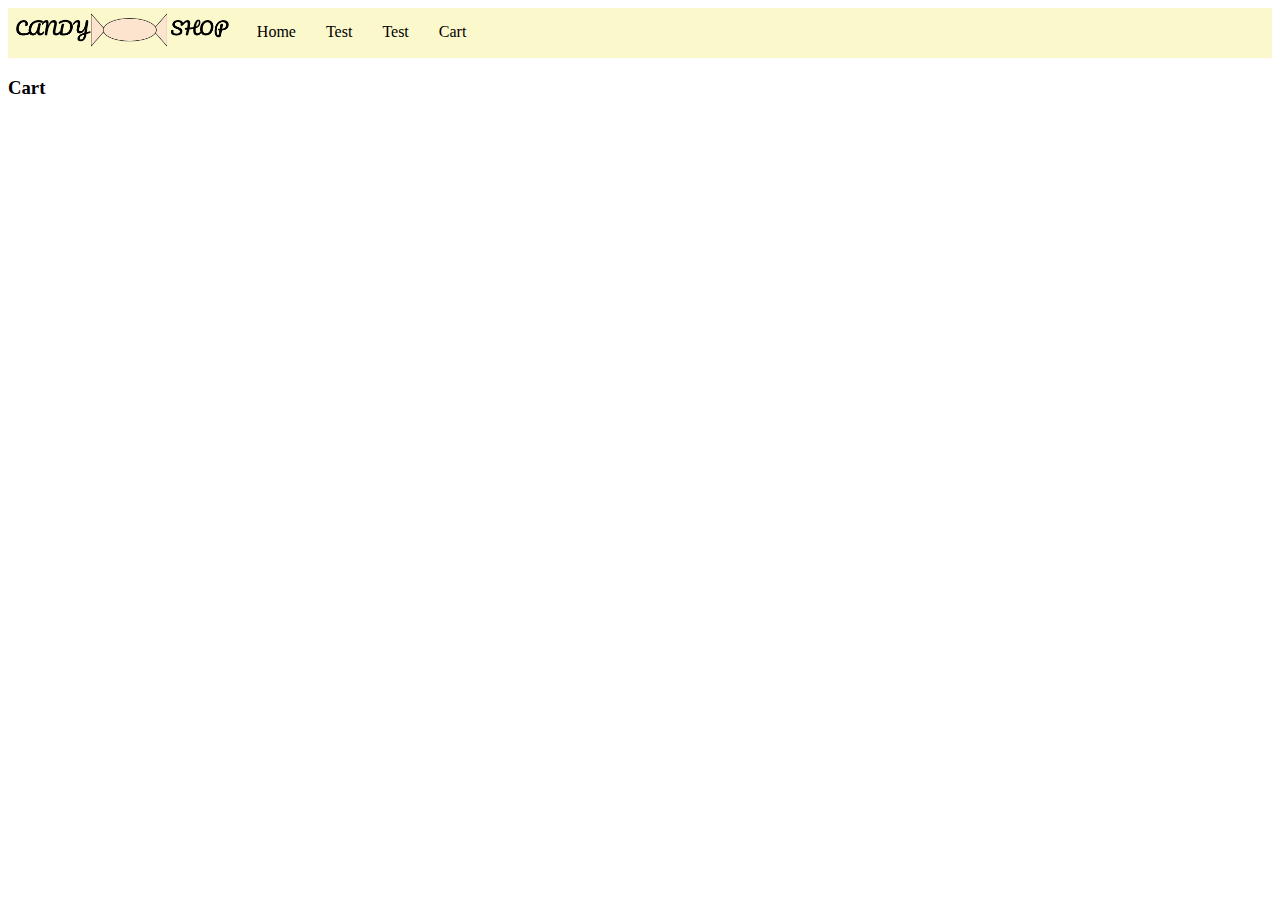
==== cart.html @ b81be0c0 "started cart" ====
<!DOCTYPE html>
<html>
    <head>
        <link rel="stylesheet" href="style.css">
        <script src="https://ajax.googleapis.com/ajax/libs/jquery/3.6.0/jquery.min.js" id="jqueryScript"></script>
        <title>Candy Shop</title>
    </head>
    <body>
        <div class="navbar">
            <img src="images/logo.png">
            <a href="index.html">Home</a>
            <a href="#">Test</a>
            <a href="#">Test</a>
            <a href="cart.html">Cart</a>
        </div>
        <h3>Cart</h3>

        
        <script src="script/script.js"></script>
    </body>
</html>
---- style.css ----
.logo {
    width: 100%;
    text-align: center;
    background-color: #ffcfd2;
}
.navbar {
    width: 100;
    background-color: #fbf8cc;
    display: flex;
}
.navbar a {
    color: #000000;
    text-decoration: none;
    padding: 15px 15px;
}
.navbar a:hover {
    background-color: #ffcfd2;
}
.navbar img {
    height: 50px;
}
.navbar input {
    height: 30px;
    margin: 8px 10px;
    border-radius: 10px;
}
.cart {
    float: right;
}
.slideshow {
    width: 90%;
    text-align: center;
}
.itemDisplay {
    width: 150px;
    height: 175px;
    border: 2px solid #000000;
    margin: 10px 10px;
    display: inline-block;
}
.itemDisplay img {
    width: 150px;
    height: 150px;
}
.itemDisplay p {
    margin: 1px 1px;
    background-color: #fbf8cc;
    text-align: center;
}
.itemViewBody img {
    width: 500px;
    height: 500px;
    float: left;
    margin: 10px;
}
.itemViewBody > * {
    display: inline;
}
.itemViewBody ul {
    text-indent: 10px;
    list-style-type: none;
}
.itemViewBody p {
    width: 75%;
    word-wrap: break-word;
}
.cost {
    background-color: #ffcfd2;
    width: fit-content;
}
.orderItem {
    display: flex;
}
.orderItem > * {
    display: inline;
    height: inherit;
    padding: 0px;
}
.orderItem input {
    margin: 17px 10px;
    background-color: #fde4cf;
    border: 2px solid #000000;
}
.orderItem button {
    margin: 17px 10px;
    background-color: #fbf8cc;
    border: 2px solid #000000;
}
.orderItem button:active {
    background-color: #dbd8bc;
}
#slideToggle {
    background-color: #fde4cf;
}
.sticky {
    position: -webkit-sticky;
    position: sticky;
    top: 0;
}
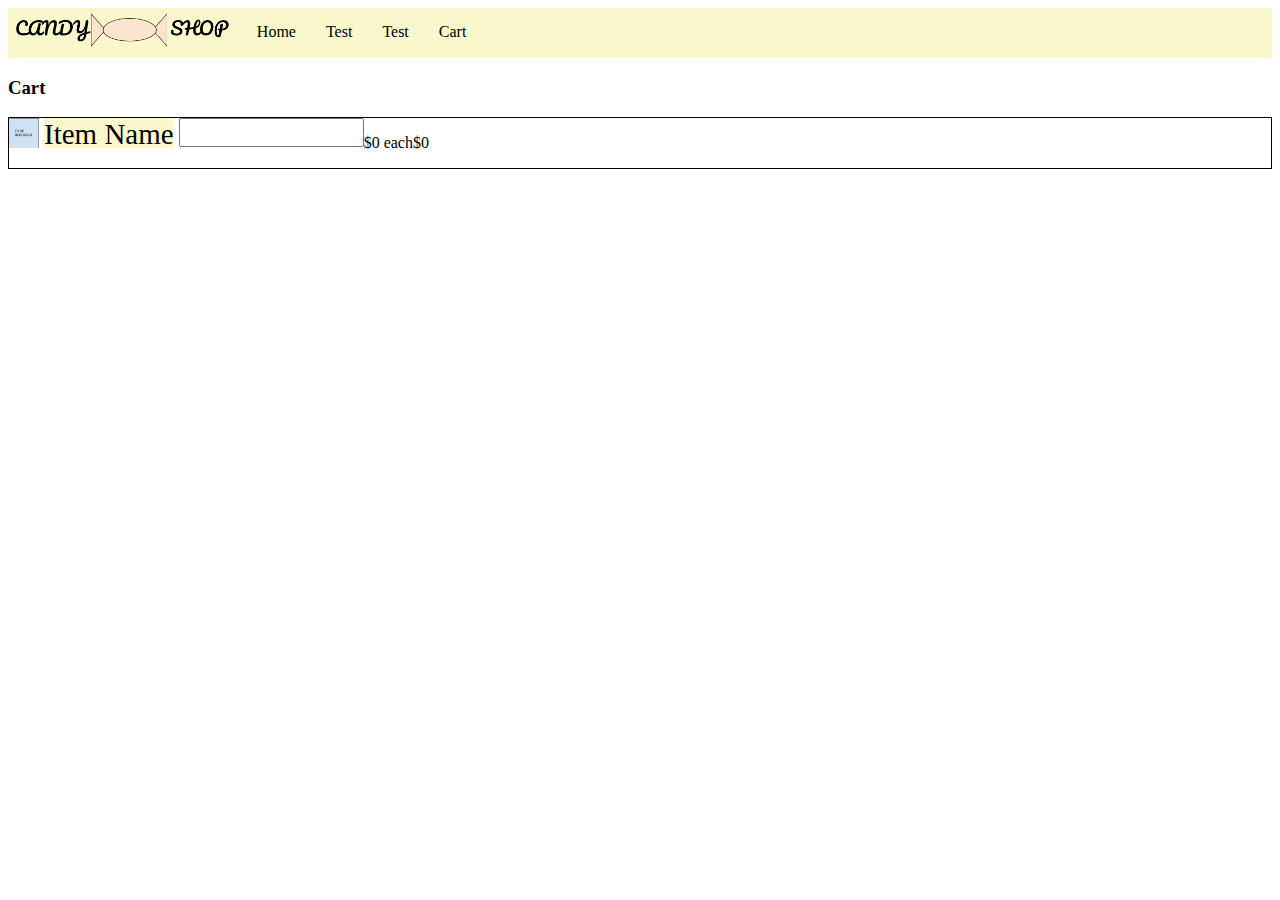
==== commit 6f86c471: "style of cart needs work" ====
--- a/cart.html
+++ b/cart.html
@@ -14,8 +14,17 @@
             <a href="cart.html">Cart</a>
         </div>
         <h3>Cart</h3>
+        <div class="cartContainer">
+            <div class="cartItem">
+                <img src="images/replacementImage.jpg">
+                <p class="itemName">Item Name</p>
+                <input class="itemQty" type="number" min="0">
+                <p class="itemCostEa">$0 each</p>
+                <p class="itemCostTo">$0</p>
+            </div>
+        </div>
 
-        
+
         <script src="script/script.js"></script>
     </body>
 </html>--- a/style.css
+++ b/style.css
@@ -96,4 +96,25 @@
     position: -webkit-sticky;
     position: sticky;
     top: 0;
+}
+.cartItem {
+    display: flex;
+    border: 1px solid #000000;
+}
+.cartItem > * {
+    display: inline;
+}
+.cartItem > img {
+    width: 30px;
+    height: 30px;
+}
+.itemName {
+    font-size: 29px;
+    text-align: center;
+    margin: 0px 5px 0px 5px;
+    height: 30px;
+    background-color: #fbf8cc;
+}
+.itemQty {
+    height: 22.5px;
 }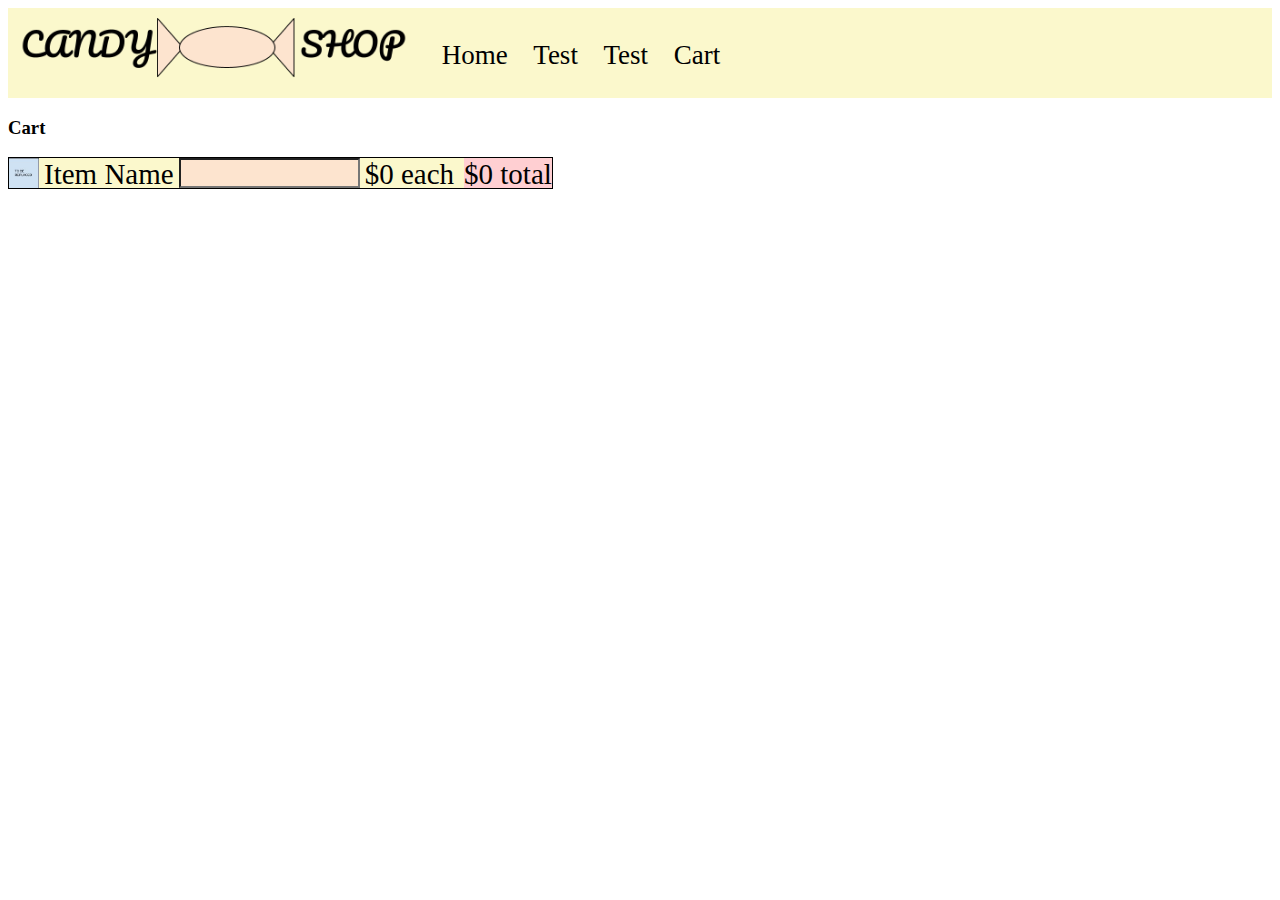
==== commit df63832e: "started responsitive site" ====
--- a/cart.html
+++ b/cart.html
@@ -20,7 +20,7 @@
                 <p class="itemName">Item Name</p>
                 <input class="itemQty" type="number" min="0">
                 <p class="itemCostEa">$0 each</p>
-                <p class="itemCostTo">$0</p>
+                <p class="itemCostTo">$0 total</p>
             </div>
         </div>
 
--- a/style.css
+++ b/style.css
@@ -4,25 +4,27 @@
     background-color: #ffcfd2;
 }
 .navbar {
-    width: 100;
+    width: 100%;
+    height: 10vh;
     background-color: #fbf8cc;
     display: flex;
 }
 .navbar a {
+    font-size: 3vh;
     color: #000000;
     text-decoration: none;
-    padding: 15px 15px;
+    padding: 3.5vh 1vw;
 }
 .navbar a:hover {
     background-color: #ffcfd2;
 }
 .navbar img {
-    height: 50px;
+    height: 10vh;
 }
 .navbar input {
-    height: 30px;
-    margin: 8px 10px;
-    border-radius: 10px;
+    height: 5vh;
+    margin: 2.5vh 1vw;
+    border-radius: 5vh;
 }
 .cart {
     float: right;
@@ -99,7 +101,9 @@
 }
 .cartItem {
     display: flex;
+    width: fit-content;
     border: 1px solid #000000;
+    background-color: #fbf8cc;
 }
 .cartItem > * {
     display: inline;
@@ -107,6 +111,7 @@
 .cartItem > img {
     width: 30px;
     height: 30px;
+    padding: 0px;
 }
 .itemName {
     font-size: 29px;
@@ -116,5 +121,22 @@
     background-color: #fbf8cc;
 }
 .itemQty {
-    height: 22.5px;
+    height: 26px;
+    padding: 0px;
+    margin: 0px;
+    background-color: #fde4cf;
+}
+.itemCostEa {
+    height: 30px;
+    font-size: 29px;
+    padding: 0px;
+    margin: 0px 10px 0px 5px;
+    background-color: #fbf8cc;
+}
+.itemCostTo {
+    height: 30px;
+    font-size: 29px;
+    padding: 0px;
+    margin: 0px;
+    background-color: #ffcfd2;
 }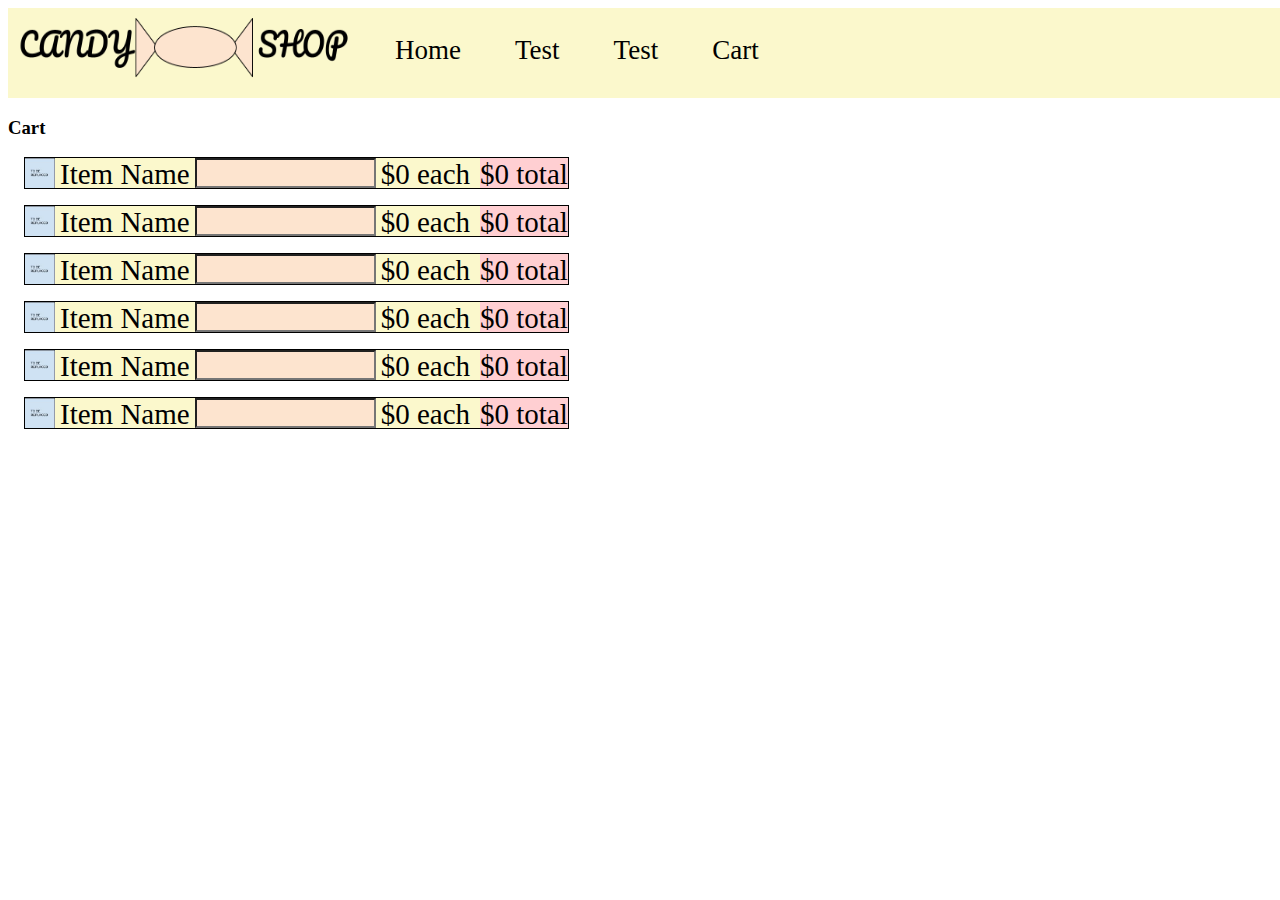
==== commit b9dac079: "cart update + continued responsitive" ====
--- a/cart.html
+++ b/cart.html
@@ -23,6 +23,51 @@
                 <p class="itemCostTo">$0 total</p>
             </div>
         </div>
+        <div class="cartContainer">
+            <div class="cartItem">
+                <img src="images/replacementImage.jpg">
+                <p class="itemName">Item Name</p>
+                <input class="itemQty" type="number" min="0">
+                <p class="itemCostEa">$0 each</p>
+                <p class="itemCostTo">$0 total</p>
+            </div>
+        </div>
+        <div class="cartContainer">
+            <div class="cartItem">
+                <img src="images/replacementImage.jpg">
+                <p class="itemName">Item Name</p>
+                <input class="itemQty" type="number" min="0">
+                <p class="itemCostEa">$0 each</p>
+                <p class="itemCostTo">$0 total</p>
+            </div>
+        </div>
+        <div class="cartContainer">
+            <div class="cartItem">
+                <img src="images/replacementImage.jpg">
+                <p class="itemName">Item Name</p>
+                <input class="itemQty" type="number" min="0">
+                <p class="itemCostEa">$0 each</p>
+                <p class="itemCostTo">$0 total</p>
+            </div>
+        </div>
+        <div class="cartContainer">
+            <div class="cartItem">
+                <img src="images/replacementImage.jpg">
+                <p class="itemName">Item Name</p>
+                <input class="itemQty" type="number" min="0">
+                <p class="itemCostEa">$0 each</p>
+                <p class="itemCostTo">$0 total</p>
+            </div>
+        </div>
+        <div class="cartContainer">
+            <div class="cartItem">
+                <img src="images/replacementImage.jpg">
+                <p class="itemName">Item Name</p>
+                <input class="itemQty" type="number" min="0">
+                <p class="itemCostEa">$0 each</p>
+                <p class="itemCostTo">$0 total</p>
+            </div>
+        </div>
 
 
         <script src="script/script.js"></script>
--- a/style.css
+++ b/style.css
@@ -1,82 +1,92 @@
 .logo {
-    width: 100%;
+    padding: 0;
+    margin: 0;
+    width: 100vw;
     text-align: center;
     background-color: #ffcfd2;
 }
 .navbar {
-    width: 100%;
-    height: 10vh;
+    width: 100vw;
+    height: 10vmin;
     background-color: #fbf8cc;
     display: flex;
 }
 .navbar a {
-    font-size: 3vh;
+    font-size: 3vmin;
+    text-align: center;
+    padding: 3vmin;
     color: #000000;
     text-decoration: none;
-    padding: 3.5vh 1vw;
 }
 .navbar a:hover {
     background-color: #ffcfd2;
 }
 .navbar img {
-    height: 10vh;
+    height: 10vmin;
+    width:  calc(4 * 10vmin);
 }
 .navbar input {
-    height: 5vh;
-    margin: 2.5vh 1vw;
+    padding: 0;
+    height: 5vmin;
+    margin: 2.5vmin 1vmax;
     border-radius: 5vh;
-}
-.cart {
-    float: right;
+    width: 10vw;
 }
 .slideshow {
-    width: 90%;
+    width: 100vw;
     text-align: center;
+    background-color: #ffffff;
+}
+.slideshow img {
+    width: 90vmin;
 }
 .itemDisplay {
-    width: 150px;
-    height: 175px;
+    width: 15vmax;
+    height: 20vmax;
     border: 2px solid #000000;
     margin: 10px 10px;
     display: inline-block;
+    background-color: #fbf8cc;
 }
 .itemDisplay img {
-    width: 150px;
-    height: 150px;
+    width: 15vmax;
+    height: 15vmax;
 }
 .itemDisplay p {
-    margin: 1px 1px;
-    background-color: #fbf8cc;
+    margin: 1vmax;
     text-align: center;
 }
 .itemViewBody img {
-    width: 500px;
-    height: 500px;
+    width: 90vmin;
+    height: 90vmin;
     float: left;
-    margin: 10px;
+}
+.itemViewBody {
+    font-size: 2em;
 }
 .itemViewBody > * {
     display: inline;
 }
 .itemViewBody ul {
-    text-indent: 10px;
+    text-indent: 0px;
     list-style-type: none;
 }
 .itemViewBody p {
-    width: 75%;
     word-wrap: break-word;
 }
 .cost {
     background-color: #ffcfd2;
     width: fit-content;
+    height: inherit;
 }
 .orderItem {
     display: flex;
 }
-.orderItem > * {
+.orderItem  * {
     display: inline;
     height: inherit;
     padding: 0px;
+    font-size: 2em;
 }
 .orderItem input {
     margin: 17px 10px;
@@ -139,4 +149,7 @@
     padding: 0px;
     margin: 0px;
     background-color: #ffcfd2;
+}
+.cartContainer {
+    margin: 1em;
 }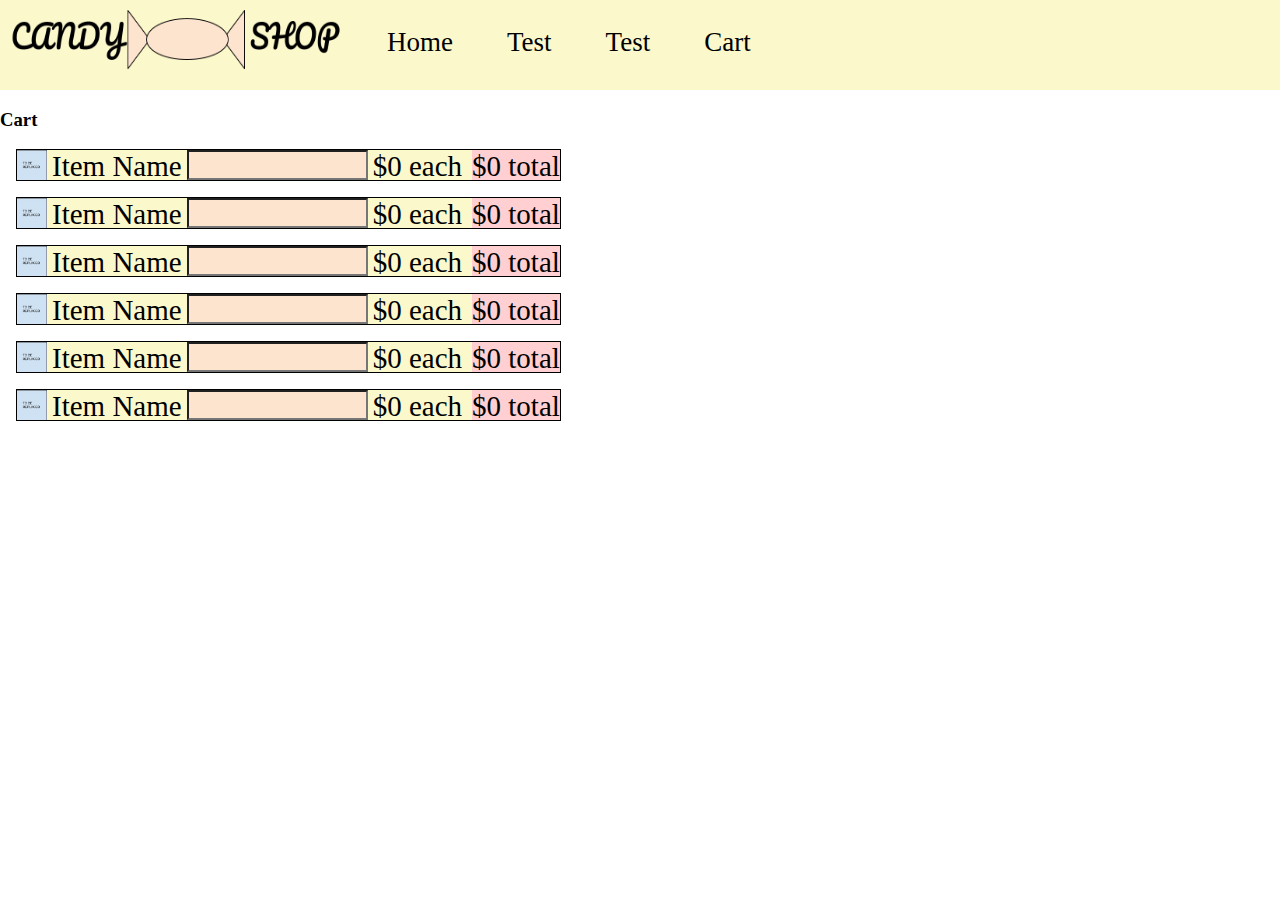
==== commit 08353701: "doing the cart" ====
--- a/cart.html
+++ b/cart.html
@@ -15,7 +15,7 @@
         </div>
         <h3>Cart</h3>
         <div class="cartContainer">
-            <div class="cartItem">
+            <div class="cartItem" id="item1">
                 <img src="images/replacementImage.jpg">
                 <p class="itemName">Item Name</p>
                 <input class="itemQty" type="number" min="0">
@@ -24,7 +24,7 @@
             </div>
         </div>
         <div class="cartContainer">
-            <div class="cartItem">
+            <div class="cartItem" id="item2">
                 <img src="images/replacementImage.jpg">
                 <p class="itemName">Item Name</p>
                 <input class="itemQty" type="number" min="0">
@@ -33,7 +33,7 @@
             </div>
         </div>
         <div class="cartContainer">
-            <div class="cartItem">
+            <div class="cartItem" id="item3">
                 <img src="images/replacementImage.jpg">
                 <p class="itemName">Item Name</p>
                 <input class="itemQty" type="number" min="0">
@@ -42,7 +42,7 @@
             </div>
         </div>
         <div class="cartContainer">
-            <div class="cartItem">
+            <div class="cartItem" id="item4">
                 <img src="images/replacementImage.jpg">
                 <p class="itemName">Item Name</p>
                 <input class="itemQty" type="number" min="0">
@@ -51,7 +51,7 @@
             </div>
         </div>
         <div class="cartContainer">
-            <div class="cartItem">
+            <div class="cartItem" id="item5">
                 <img src="images/replacementImage.jpg">
                 <p class="itemName">Item Name</p>
                 <input class="itemQty" type="number" min="0">
@@ -60,7 +60,7 @@
             </div>
         </div>
         <div class="cartContainer">
-            <div class="cartItem">
+            <div class="cartItem" id="item6">
                 <img src="images/replacementImage.jpg">
                 <p class="itemName">Item Name</p>
                 <input class="itemQty" type="number" min="0">
@@ -71,5 +71,7 @@
 
 
         <script src="script/script.js"></script>
+        <script src="script/cart.js"></script>
+        <script src="script/cost.js"></script>
     </body>
 </html>--- a/style.css
+++ b/style.css
@@ -1,12 +1,15 @@
+body {
+    margin: 0;
+}
 .logo {
     padding: 0;
     margin: 0;
-    width: 100vw;
+    width: 100%;
     text-align: center;
     background-color: #ffcfd2;
 }
 .navbar {
-    width: 100vw;
+    width: 100%;
     height: 10vmin;
     background-color: #fbf8cc;
     display: flex;
@@ -33,7 +36,7 @@
     width: 10vw;
 }
 .slideshow {
-    width: 100vw;
+    width: 100%;
     text-align: center;
     background-color: #ffffff;
 }
@@ -55,6 +58,7 @@
 .itemDisplay p {
     margin: 1vmax;
     text-align: center;
+    font-size: fit-content;
 }
 .itemViewBody img {
     width: 90vmin;
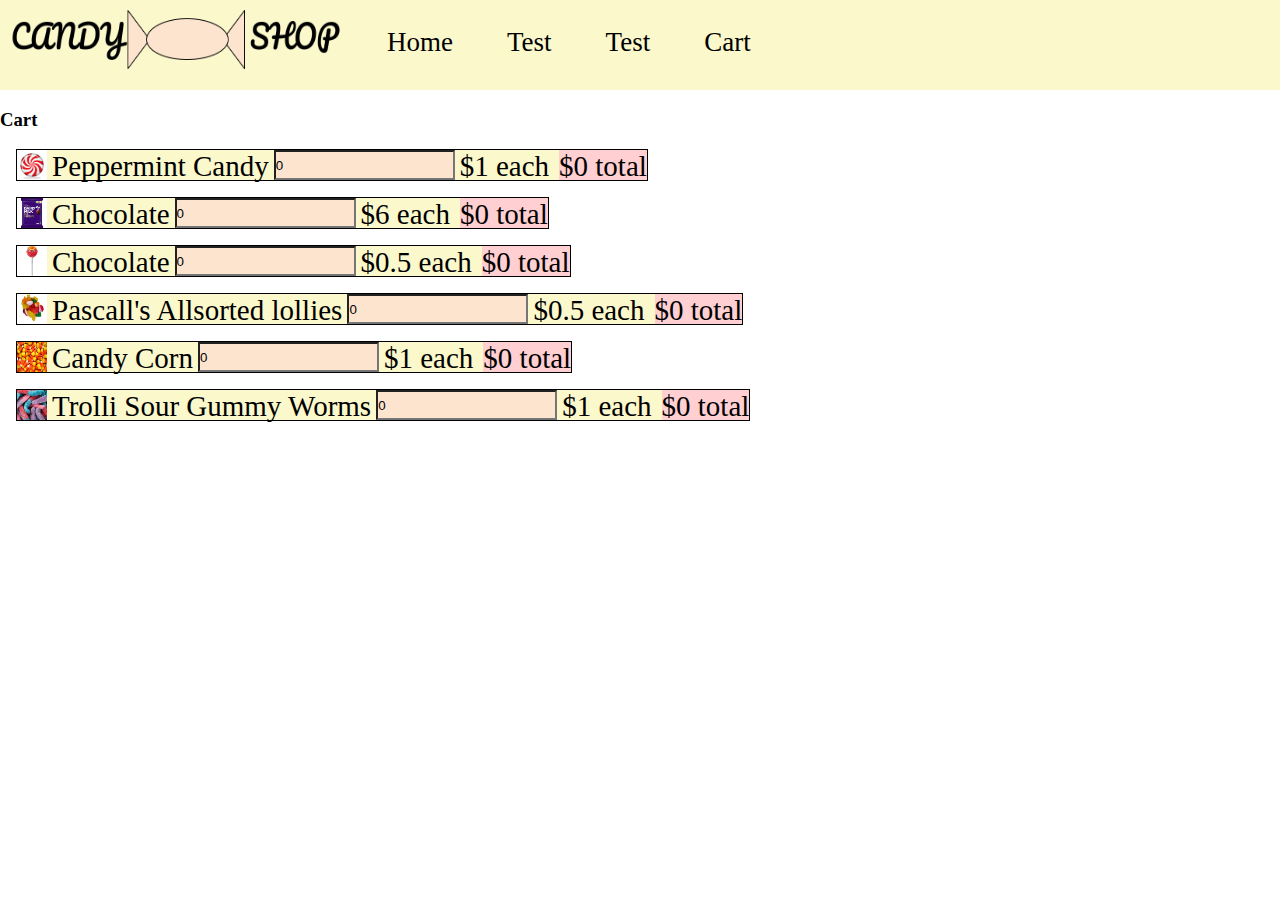
==== commit 722effcf: "cart.js finished" ====
--- a/cart.html
+++ b/cart.html
@@ -69,9 +69,9 @@
             </div>
         </div>
 
-
+        <script src="script/cost.js"></script>
         <script src="script/script.js"></script>
         <script src="script/cart.js"></script>
-        <script src="script/cost.js"></script>
+        
     </body>
 </html>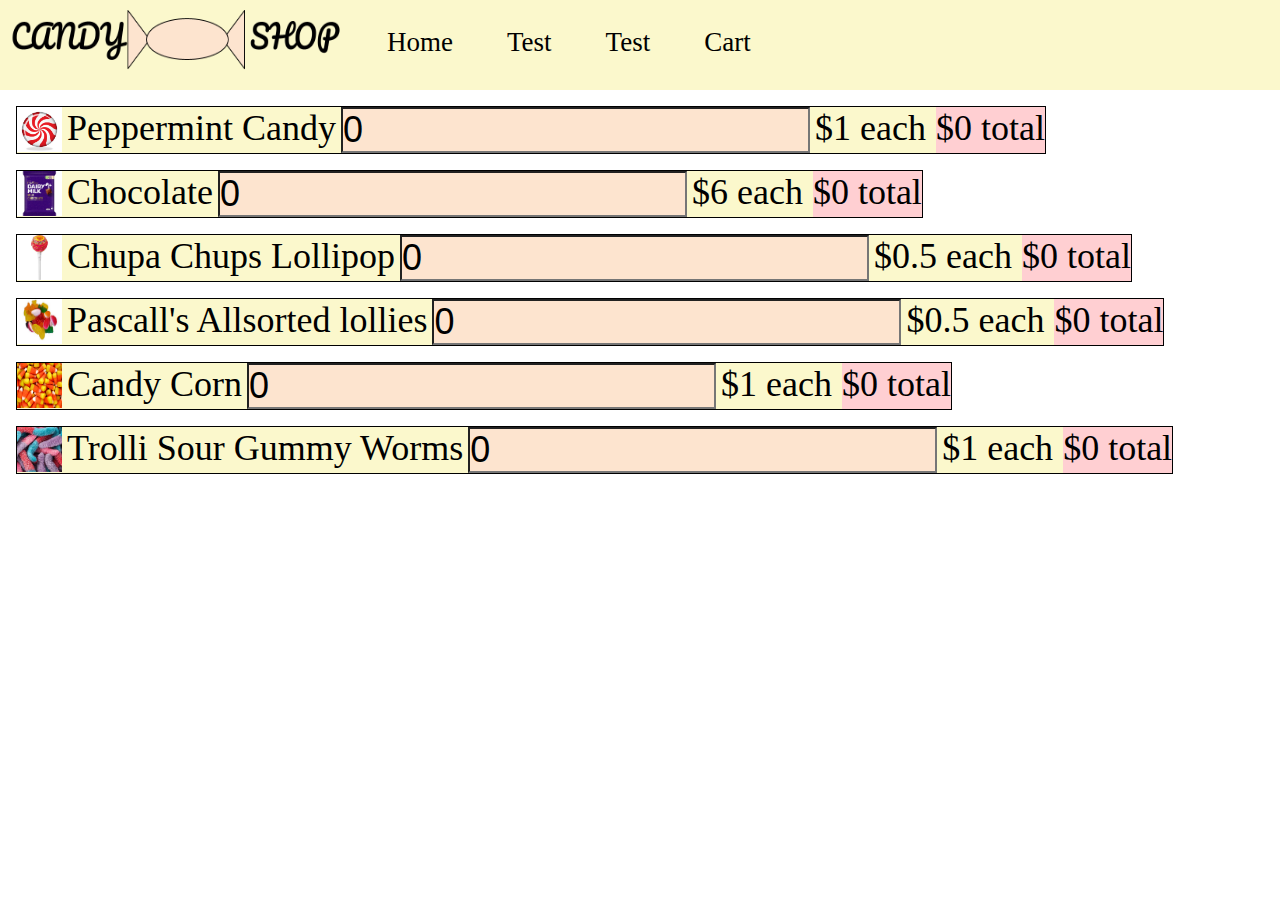
==== commit bcae4865: "CART" ====
--- a/cart.html
+++ b/cart.html
@@ -13,7 +13,6 @@
             <a href="#">Test</a>
             <a href="cart.html">Cart</a>
         </div>
-        <h3>Cart</h3>
         <div class="cartContainer">
             <div class="cartItem" id="item1">
                 <img src="images/replacementImage.jpg">
--- a/style.css
+++ b/style.css
@@ -123,33 +123,34 @@
     display: inline;
 }
 .cartItem > img {
-    width: 30px;
-    height: 30px;
+    width: 5vh;
+    height: 5vh;
     padding: 0px;
 }
 .itemName {
-    font-size: 29px;
+    font-size: 4vh;
     text-align: center;
     margin: 0px 5px 0px 5px;
-    height: 30px;
+    height: 5vh;
     background-color: #fbf8cc;
 }
 .itemQty {
-    height: 26px;
+    height: inherit;
     padding: 0px;
     margin: 0px;
+    font-size: 4vh;
     background-color: #fde4cf;
 }
 .itemCostEa {
-    height: 30px;
-    font-size: 29px;
+    height: inherit;
+    font-size: 4vh;
     padding: 0px;
     margin: 0px 10px 0px 5px;
     background-color: #fbf8cc;
 }
 .itemCostTo {
-    height: 30px;
-    font-size: 29px;
+    height: inherit;
+    font-size: 4vh;
     padding: 0px;
     margin: 0px;
     background-color: #ffcfd2;
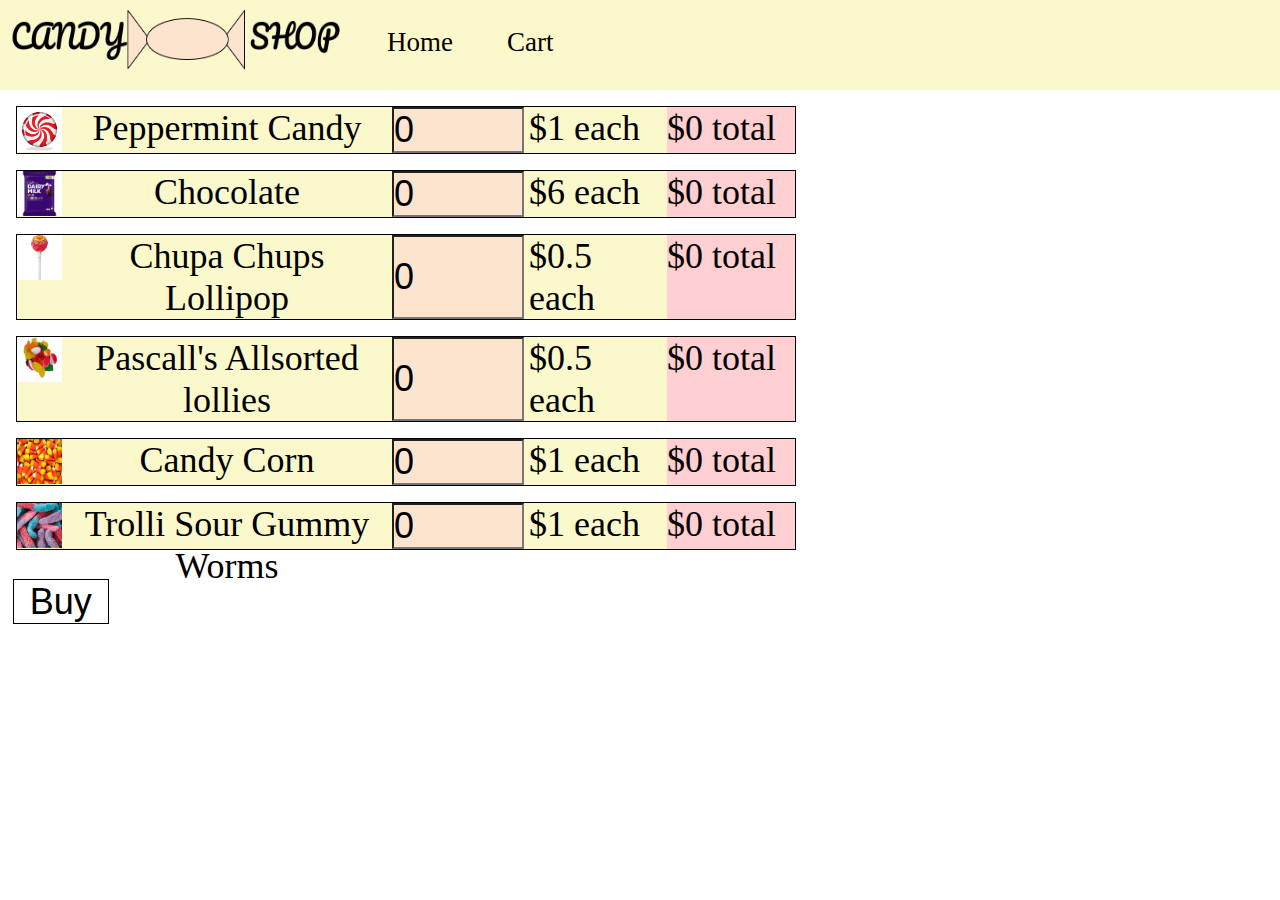
==== commit bdbcdcb3: "cart finished." ====
--- a/cart.html
+++ b/cart.html
@@ -9,15 +9,13 @@
         <div class="navbar">
             <img src="images/logo.png">
             <a href="index.html">Home</a>
-            <a href="#">Test</a>
-            <a href="#">Test</a>
             <a href="cart.html">Cart</a>
         </div>
         <div class="cartContainer">
             <div class="cartItem" id="item1">
                 <img src="images/replacementImage.jpg">
                 <p class="itemName">Item Name</p>
-                <input class="itemQty" type="number" min="0">
+                <input class="itemQty" type="number" min="0" onchange="updateCart()">
                 <p class="itemCostEa">$0 each</p>
                 <p class="itemCostTo">$0 total</p>
             </div>
@@ -26,7 +24,7 @@
             <div class="cartItem" id="item2">
                 <img src="images/replacementImage.jpg">
                 <p class="itemName">Item Name</p>
-                <input class="itemQty" type="number" min="0">
+                <input class="itemQty" type="number" min="0" onchange="updateCart()">
                 <p class="itemCostEa">$0 each</p>
                 <p class="itemCostTo">$0 total</p>
             </div>
@@ -35,7 +33,7 @@
             <div class="cartItem" id="item3">
                 <img src="images/replacementImage.jpg">
                 <p class="itemName">Item Name</p>
-                <input class="itemQty" type="number" min="0">
+                <input class="itemQty" type="number" min="0" onchange="updateCart()">
                 <p class="itemCostEa">$0 each</p>
                 <p class="itemCostTo">$0 total</p>
             </div>
@@ -44,7 +42,7 @@
             <div class="cartItem" id="item4">
                 <img src="images/replacementImage.jpg">
                 <p class="itemName">Item Name</p>
-                <input class="itemQty" type="number" min="0">
+                <input class="itemQty" type="number" min="0" onchange="updateCart()">
                 <p class="itemCostEa">$0 each</p>
                 <p class="itemCostTo">$0 total</p>
             </div>
@@ -53,7 +51,7 @@
             <div class="cartItem" id="item5">
                 <img src="images/replacementImage.jpg">
                 <p class="itemName">Item Name</p>
-                <input class="itemQty" type="number" min="0">
+                <input class="itemQty" type="number" min="0" onchange="updateCart()">
                 <p class="itemCostEa">$0 each</p>
                 <p class="itemCostTo">$0 total</p>
             </div>
@@ -62,11 +60,12 @@
             <div class="cartItem" id="item6">
                 <img src="images/replacementImage.jpg">
                 <p class="itemName">Item Name</p>
-                <input class="itemQty" type="number" min="0">
+                <input class="itemQty" type="number" min="0" onchange="updateCart()">
                 <p class="itemCostEa">$0 each</p>
                 <p class="itemCostTo">$0 total</p>
             </div>
         </div>
+        <button onclick="buy()">Buy</button>
 
         <script src="script/cost.js"></script>
         <script src="script/script.js"></script>
--- a/style.css
+++ b/style.css
@@ -56,9 +56,8 @@
     height: 15vmax;
 }
 .itemDisplay p {
-    margin: 1vmax;
     text-align: center;
-    font-size: fit-content;
+    font-size: 1vmax;
 }
 .itemViewBody img {
     width: 90vmin;
@@ -133,6 +132,7 @@
     margin: 0px 5px 0px 5px;
     height: 5vh;
     background-color: #fbf8cc;
+    width: 25vw;
 }
 .itemQty {
     height: inherit;
@@ -140,6 +140,7 @@
     margin: 0px;
     font-size: 4vh;
     background-color: #fde4cf;
+    width: 10vw;
 }
 .itemCostEa {
     height: inherit;
@@ -147,6 +148,7 @@
     padding: 0px;
     margin: 0px 10px 0px 5px;
     background-color: #fbf8cc;
+    width: 10vw;
 }
 .itemCostTo {
     height: inherit;
@@ -154,7 +156,19 @@
     padding: 0px;
     margin: 0px;
     background-color: #ffcfd2;
+    width: 10vw;
 }
 .cartContainer {
     margin: 1em;
+}
+button {
+    background-color: #ffffff;
+    border: 1px solid #000000;
+    width: 7.5vw;
+    height: 5vh;
+    margin: 1vmax;
+    font-size: 4vh;
+}
+button:active {
+    background-color: #dbd8bc;
 }